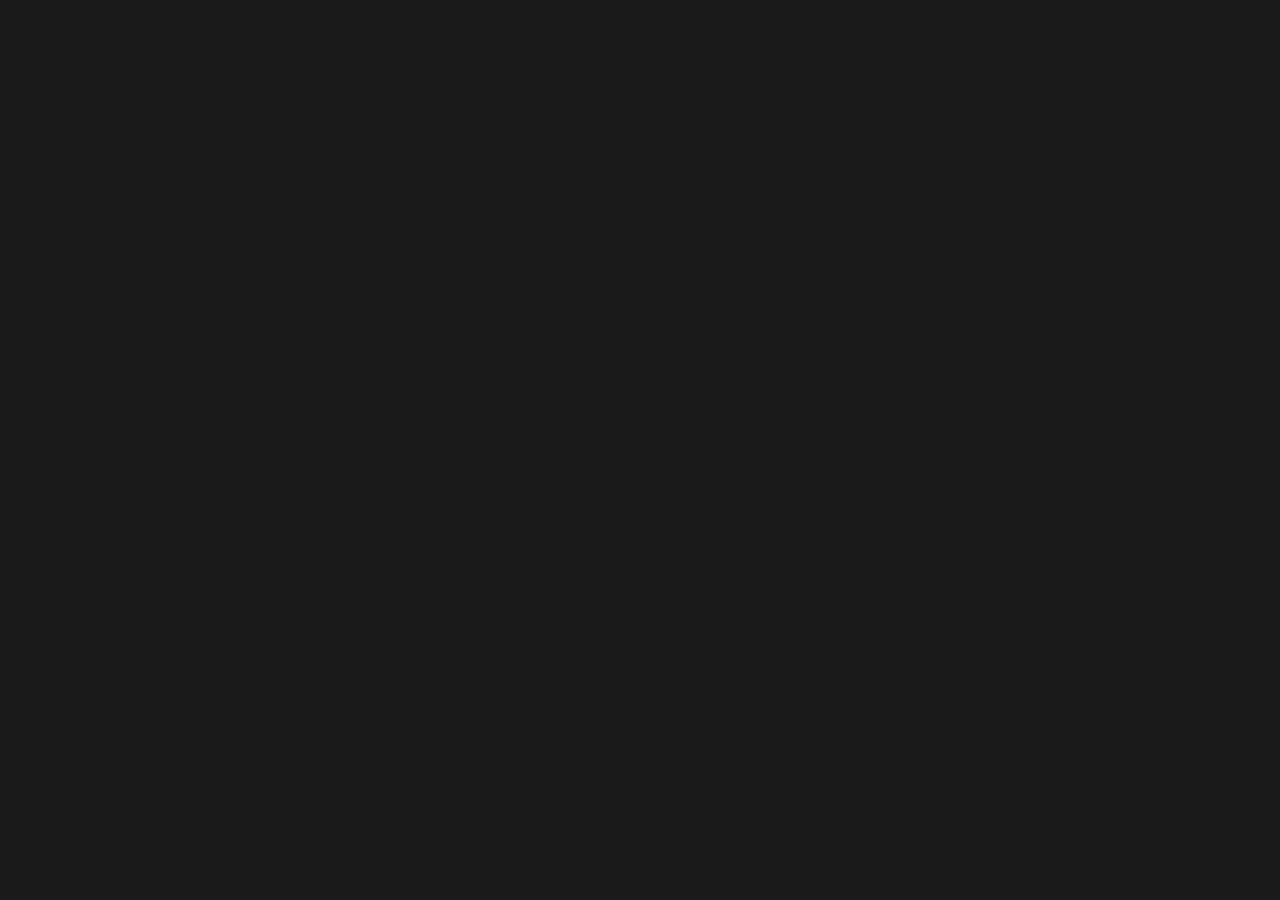
==== index.html @ 1c8eadfa "Update README.md" ====
<!DOCTYPE html>
<html lang="en">
<head>
    <meta charset="UTF-8">
    <title>Moodle questions editing</title>
    <link rel="stylesheet" href="dark.css">
</head>
<body>
<div id="root"></div>
<script src="kotlinjs.js"></script>
</body>
</html>
---- dark.css ----
a, body {
    background-color: #1a1a1a;
    color: white;
}

.fakeLink {
    text-decoration: underline;
    cursor: pointer;
    margin-left:5px;
}

.Link {
    margin-left:6px;
}
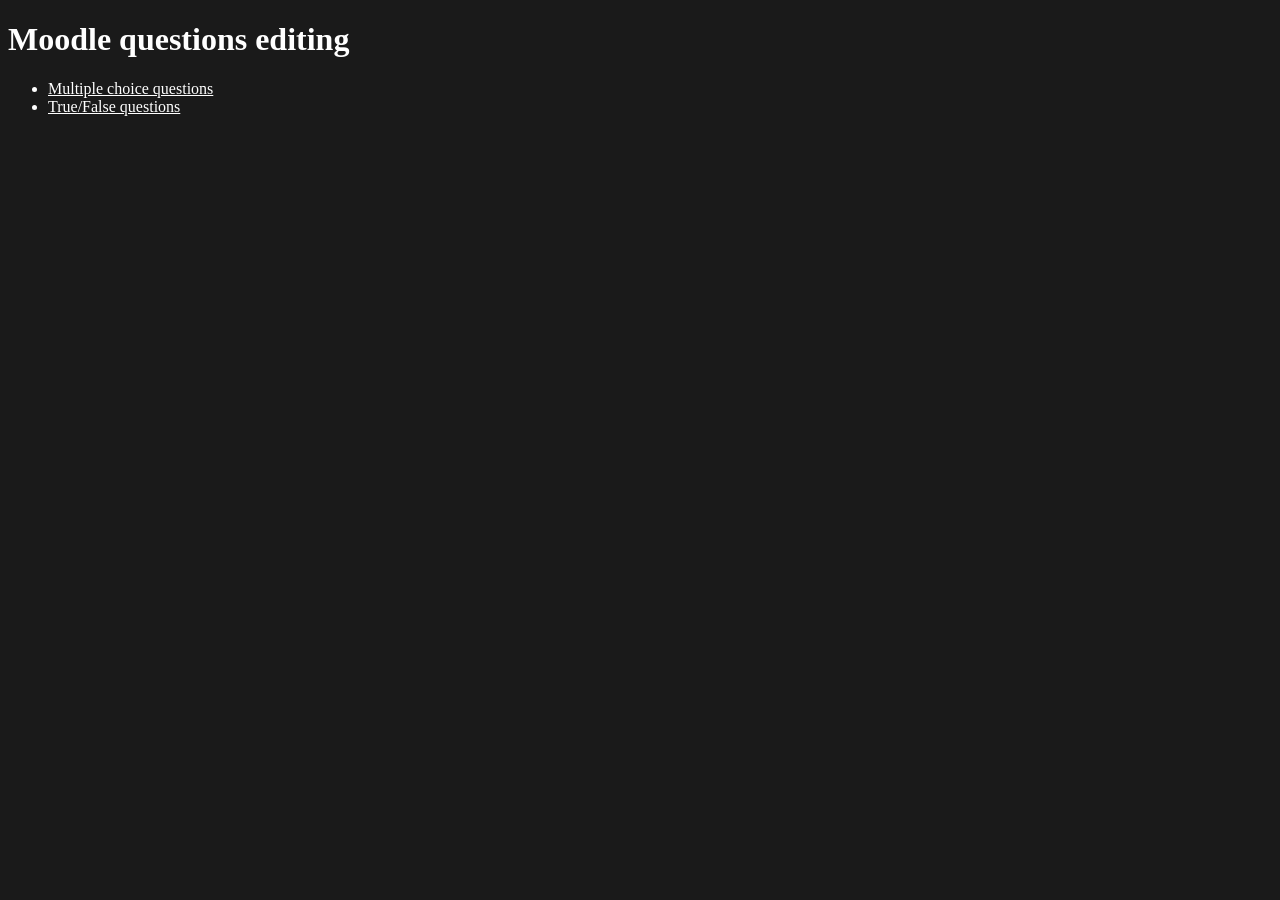
==== commit d0412db3: "Add files via upload" ====
(no text change in the page or its own stylesheets)
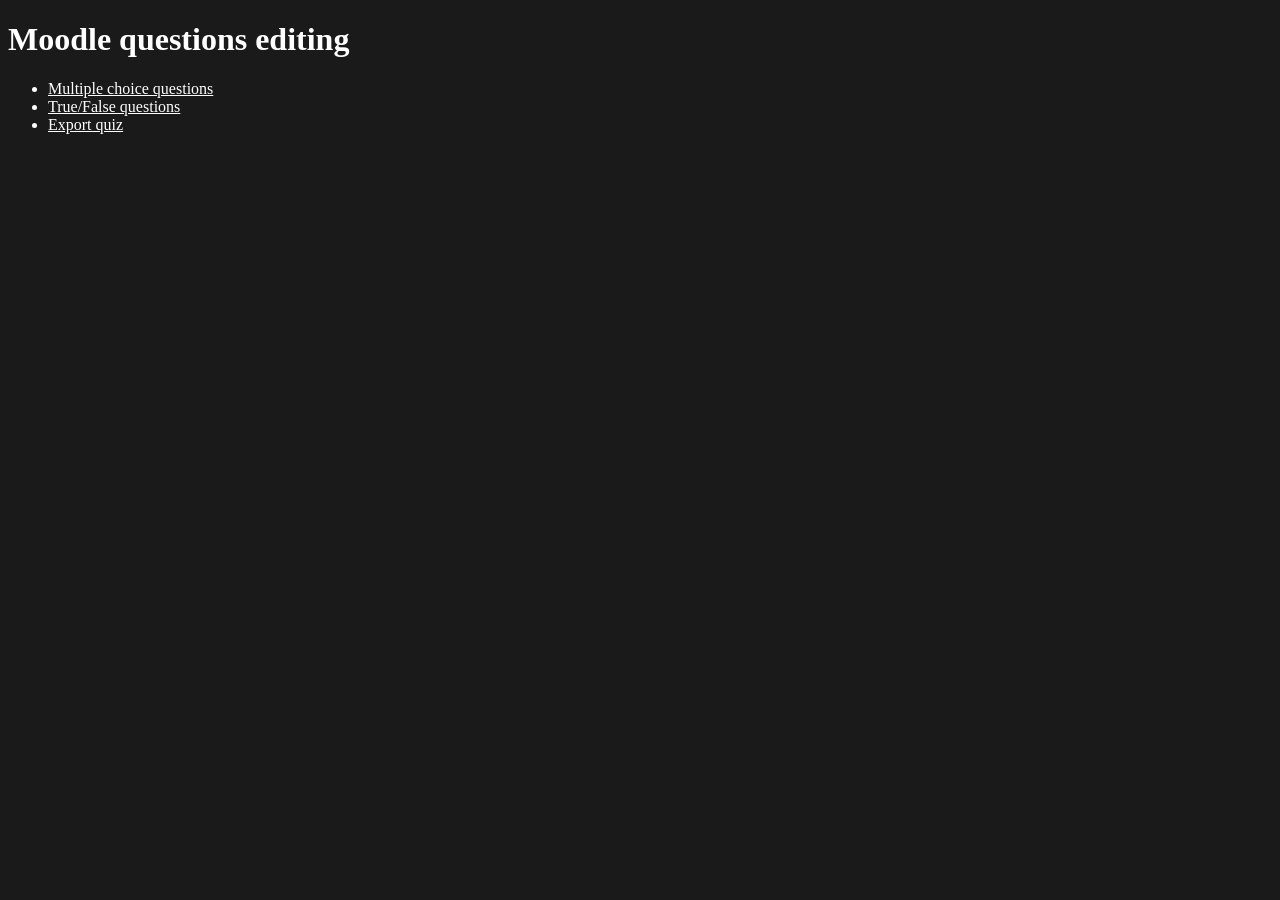
==== commit d232bd53: "Add files via upload" ====
--- a/index.html
+++ b/index.html
@@ -3,10 +3,10 @@
 <head>
     <meta charset="UTF-8">
     <title>Moodle questions editing</title>
-    <link rel="stylesheet" href="dark.css">
+    <link rel="stylesheet" href="style.css">
 </head>
 <body>
 <div id="root"></div>
-<script src="kotlinjs.js"></script>
+<script src="final_project.js"></script>
 </body>
 </html>
--- a/style.css
+++ b/style.css
@@ -0,0 +1,14 @@
+a, body {
+    background-color: #1a1a1a;
+    color: white;
+}
+
+.fakeLink {
+    text-decoration: underline;
+    cursor: pointer;
+    margin-left:5px;
+}
+
+.Link {
+    margin-left:6px;
+}
